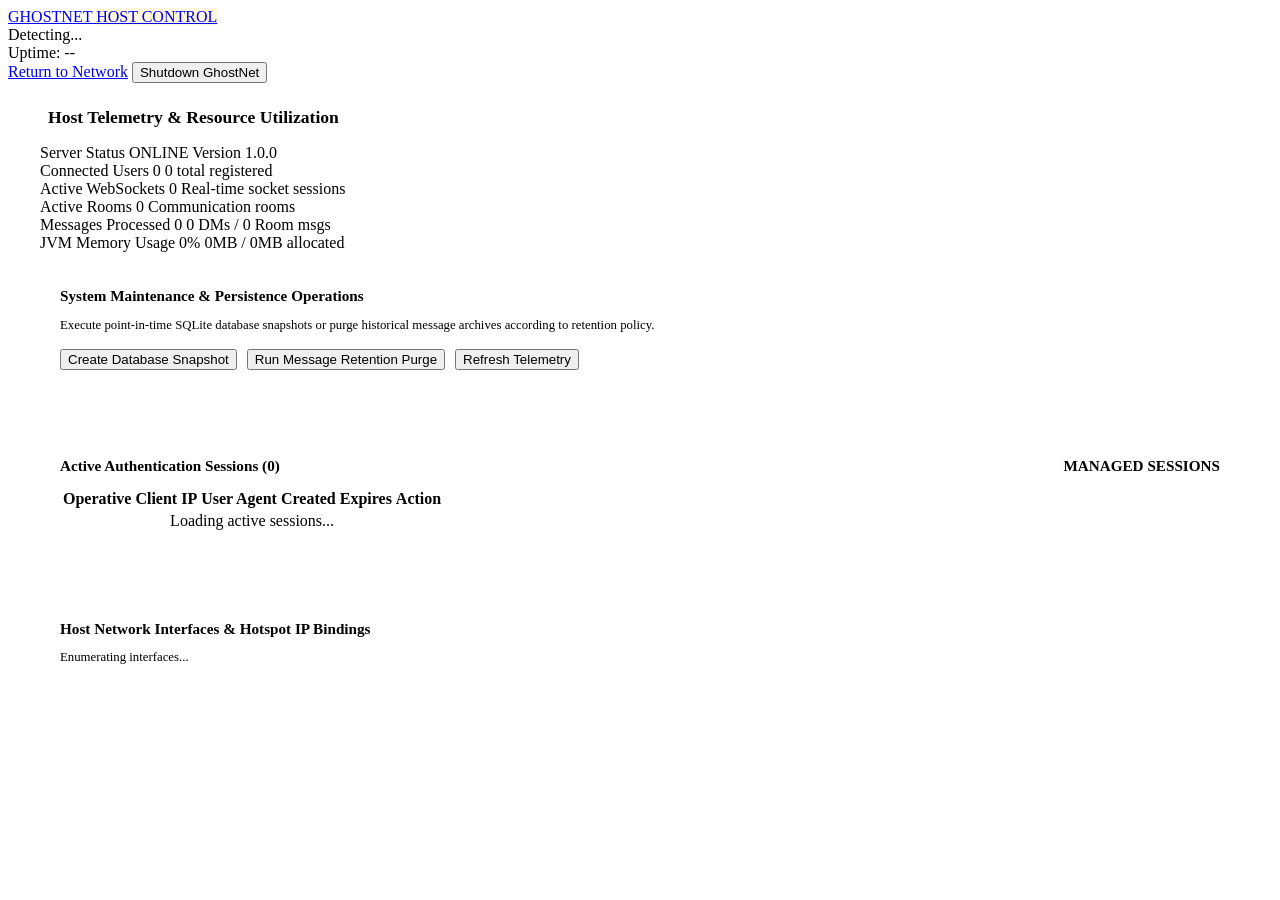
==== src/main/resources/static/admin.html @ 1039cd7c "Milestone 7: Dark futuristic offline-first UI, zero-dependency SPA, host admin dashboard, and inline" ====
<!DOCTYPE html>
<html lang="en">
<head>
  <meta charset="UTF-8">
  <meta name="viewport" content="width=device-width, initial-scale=1.0">
  <title>GhostNet — Host Administration Dashboard</title>
  <link rel="stylesheet" href="/css/ghostnet.css">
</head>
<body style="overflow-y: auto;">

  <!-- Header -->
  <header class="app-header">
    <div style="display: flex; align-items: center; gap: 12px;">
      <a href="/" class="brand">
        <span class="brand-logo"><span id="adminBrandIcon"></span> GHOSTNET</span>
        <span class="brand-badge" style="background: rgba(251, 191, 36, 0.15); color: var(--neon-yellow); border-color: rgba(251, 191, 36, 0.3);">HOST CONTROL</span>
      </a>
    </div>

    <div class="header-status-strip">
      <div class="status-badge">
        <span class="status-dot online"></span>
        <span id="adminHostIp">Detecting...</span>
      </div>
      <div class="status-badge">
        <span>Uptime:</span>
        <span id="adminUptime" style="color: var(--neon-cyan);">--</span>
      </div>
    </div>

    <div class="header-actions">
      <a href="/" class="btn btn-ghost btn-sm">Return to Network</a>
      <button id="adminShutdownBtn" class="btn btn-danger btn-sm" title="Gracefully shutdown server">
        <span id="powerIcon"></span> Shutdown GhostNet
      </button>
    </div>
  </header>

  <!-- Dashboard Container -->
  <main style="max-width: 1200px; margin: 1.5rem auto; padding: 0 1.25rem;">

    <!-- System Telemetry Metrics Cards (Req 247-255) -->
    <h2 style="font-size: 1.1rem; font-weight: 700; margin-bottom: 1rem; color: var(--text-main); display: flex; align-items: center; gap: 8px;">
      <span id="telemetryIcon"></span> Host Telemetry & Resource Utilization
    </h2>

    <div class="metrics-grid">
      <div class="metric-card">
        <span class="metric-label">Server Status</span>
        <span class="metric-value" style="color: var(--neon-green);" id="mServerStatus">ONLINE</span>
        <span class="metric-sub" id="mVersion">Version 1.0.0</span>
      </div>

      <div class="metric-card">
        <span class="metric-label">Connected Users</span>
        <span class="metric-value" id="mOnlineUsers">0</span>
        <span class="metric-sub"><span id="mRegisteredUsers">0</span> total registered</span>
      </div>

      <div class="metric-card">
        <span class="metric-label">Active WebSockets</span>
        <span class="metric-value" id="mActiveWs">0</span>
        <span class="metric-sub">Real-time socket sessions</span>
      </div>

      <div class="metric-card">
        <span class="metric-label">Active Rooms</span>
        <span class="metric-value" id="mActiveRooms">0</span>
        <span class="metric-sub">Communication rooms</span>
      </div>

      <div class="metric-card">
        <span class="metric-label">Messages Processed</span>
        <span class="metric-value" id="mTotalMessages">0</span>
        <span class="metric-sub"><span id="mDmCount">0</span> DMs / <span id="mRoomMsgCount">0</span> Room msgs</span>
      </div>

      <div class="metric-card">
        <span class="metric-label">JVM Memory Usage</span>
        <span class="metric-value" id="mMemoryPercent">0%</span>
        <span class="metric-sub"><span id="mMemoryUsed">0</span>MB / <span id="mMemoryMax">0</span>MB allocated</span>
      </div>
    </div>

    <!-- System Maintenance & Backup Actions (Req 191-194, 259) -->
    <div style="background: var(--bg-base); border: 1px solid var(--border-color); border-radius: var(--radius-md); padding: 1.25rem; margin-bottom: 2rem;">
      <h3 style="font-size: 0.95rem; font-weight: 700; margin-bottom: 0.75rem; color: var(--text-main);">
        System Maintenance & Persistence Operations
      </h3>
      <p style="font-size: 0.8rem; color: var(--text-muted); margin-bottom: 1rem;">
        Execute point-in-time SQLite database snapshots or purge historical message archives according to retention policy.
      </p>
      <div style="display: flex; gap: 10px; flex-wrap: wrap;">
        <button id="triggerBackupBtn" class="btn btn-primary btn-sm">
          <span id="backupIcon"></span> Create Database Snapshot
        </button>
        <button id="triggerRetentionBtn" class="btn btn-ghost btn-sm">
          <span id="retentionIcon"></span> Run Message Retention Purge
        </button>
        <button id="refreshAdminBtn" class="btn btn-ghost btn-sm">
          <span id="refreshIcon"></span> Refresh Telemetry
        </button>
      </div>
      <div id="maintenanceFeedback" style="margin-top: 10px; font-family: var(--font-mono); font-size: 0.78rem; color: var(--neon-cyan); display: none;"></div>
    </div>

    <!-- Active User Sessions Management (Req 257) -->
    <div style="background: var(--bg-base); border: 1px solid var(--border-color); border-radius: var(--radius-md); padding: 1.25rem; margin-bottom: 2rem;">
      <h3 style="font-size: 0.95rem; font-weight: 700; margin-bottom: 0.75rem; color: var(--text-main); display: flex; align-items: center; justify-content: space-between;">
        <span>Active Authentication Sessions (<span id="sessionCount">0</span>)</span>
        <span class="brand-badge" style="color: var(--neon-cyan);">MANAGED SESSIONS</span>
      </h3>
      <div style="overflow-x: auto;">
        <table class="data-table">
          <thead>
            <tr>
              <th>Operative</th>
              <th>Client IP</th>
              <th>User Agent</th>
              <th>Created</th>
              <th>Expires</th>
              <th>Action</th>
            </tr>
          </thead>
          <tbody id="sessionsTableBody">
            <tr><td colspan="6" style="text-align: center; color: var(--text-dim);">Loading active sessions...</td></tr>
          </tbody>
        </table>
      </div>
    </div>

    <!-- Local Network Interfaces Inspection (Req 038, 056) -->
    <div style="background: var(--bg-base); border: 1px solid var(--border-color); border-radius: var(--radius-md); padding: 1.25rem; margin-bottom: 2rem;">
      <h3 style="font-size: 0.95rem; font-weight: 700; margin-bottom: 0.75rem; color: var(--text-main);">
        Host Network Interfaces & Hotspot IP Bindings
      </h3>
      <div id="networkInterfacesContainer" style="display: flex; flex-direction: column; gap: 8px;">
        <span style="color: var(--text-dim); font-size: 0.8rem;">Enumerating interfaces...</span>
      </div>
    </div>

  </main>

  <!-- Toast Notification Container -->
  <div class="toast-container" id="toastContainer"></div>

  <!-- Scripts -->
  <script src="/js/ghostnet-icons.js"></script>
  <script src="/js/ghostnet-admin.js"></script>
</body>
</html>
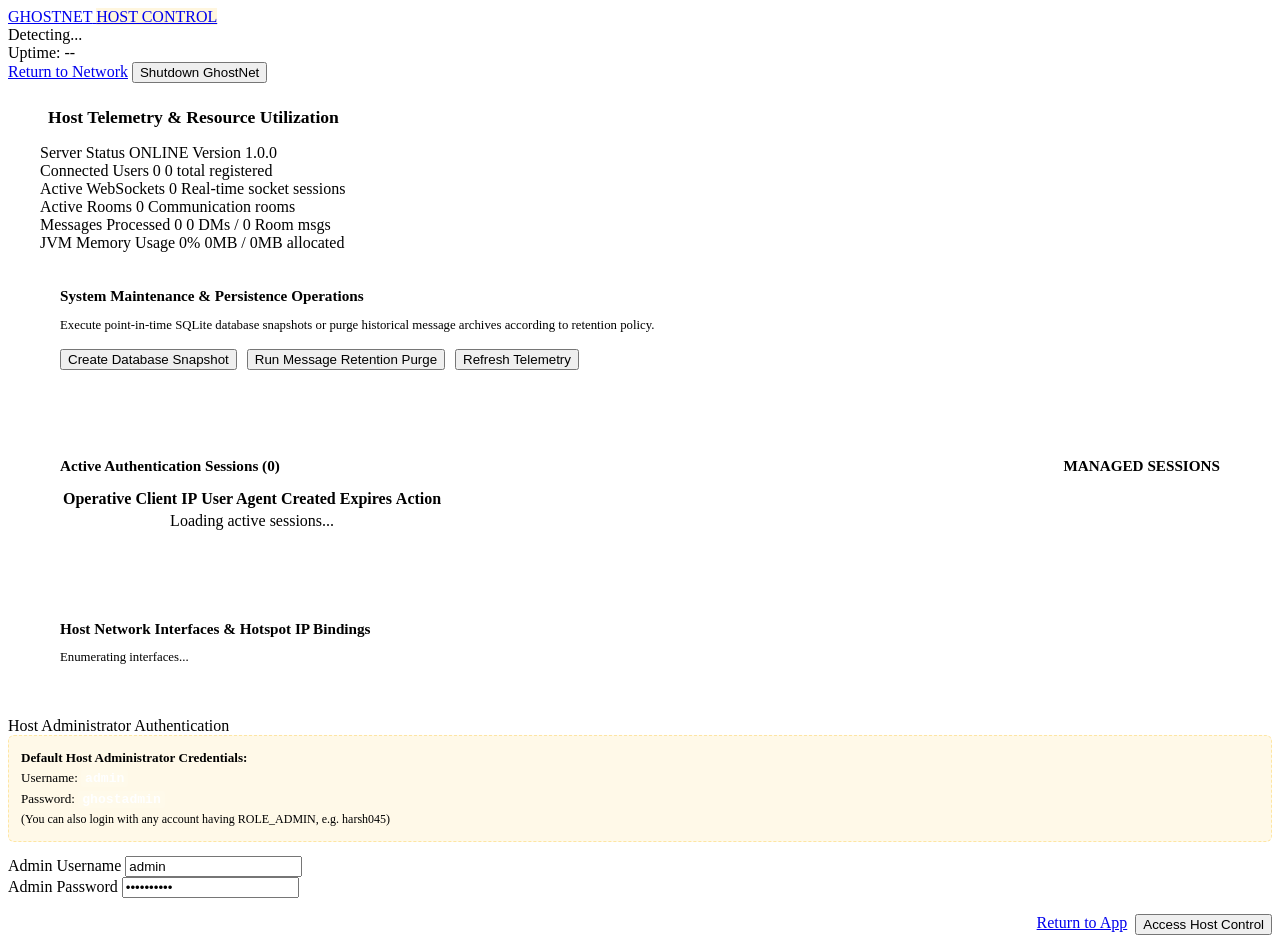
==== commit 2b16b9f3: "fix(sync): resolve cross-device messaging sync and bootstrap host admin credentials - Auto-bootstrap" ====
--- a/src/main/resources/static/admin.html
+++ b/src/main/resources/static/admin.html
@@ -141,6 +141,35 @@
 
   </main>
 
+  <!-- Inline Admin Login Modal -->
+  <div class="modal-overlay" id="adminLoginModal">
+    <div class="modal-card">
+      <div class="modal-header">
+        <span class="modal-title">Host Administrator Authentication</span>
+      </div>
+      <form class="modal-body" id="adminLoginForm">
+        <div style="padding: 12px; border-radius: 6px; background: rgba(251, 191, 36, 0.1); border: 1px dashed rgba(251, 191, 36, 0.35); font-size: 0.82rem; color: var(--text-main); margin-bottom: 14px; line-height: 1.5;">
+          <strong style="color: var(--neon-yellow);">Default Host Administrator Credentials:</strong><br>
+          Username: <code style="color: #fff; font-weight: bold; background: rgba(255,255,255,0.1); padding: 1px 4px; border-radius: 3px;">admin</code><br>
+          Password: <code style="color: #fff; font-weight: bold; background: rgba(255,255,255,0.1); padding: 1px 4px; border-radius: 3px;">ghostadmin</code><br>
+          <span style="font-size: 0.75rem; color: var(--text-muted);">(You can also login with any account having ROLE_ADMIN, e.g. harsh045)</span>
+        </div>
+        <div class="form-group">
+          <label class="form-label">Admin Username</label>
+          <input type="text" id="adminUsername" class="input-field" value="admin" required autocomplete="username">
+        </div>
+        <div class="form-group">
+          <label class="form-label">Admin Password</label>
+          <input type="password" id="adminPassword" class="input-field" value="ghostadmin" required autocomplete="current-password">
+        </div>
+        <div style="display: flex; gap: 8px; justify-content: flex-end; margin-top: 1rem;">
+          <a href="/" class="btn btn-ghost">Return to App</a>
+          <button type="submit" class="btn btn-primary" id="adminLoginSubmitBtn">Access Host Control</button>
+        </div>
+      </form>
+    </div>
+  </div>
+
   <!-- Toast Notification Container -->
   <div class="toast-container" id="toastContainer"></div>
 
